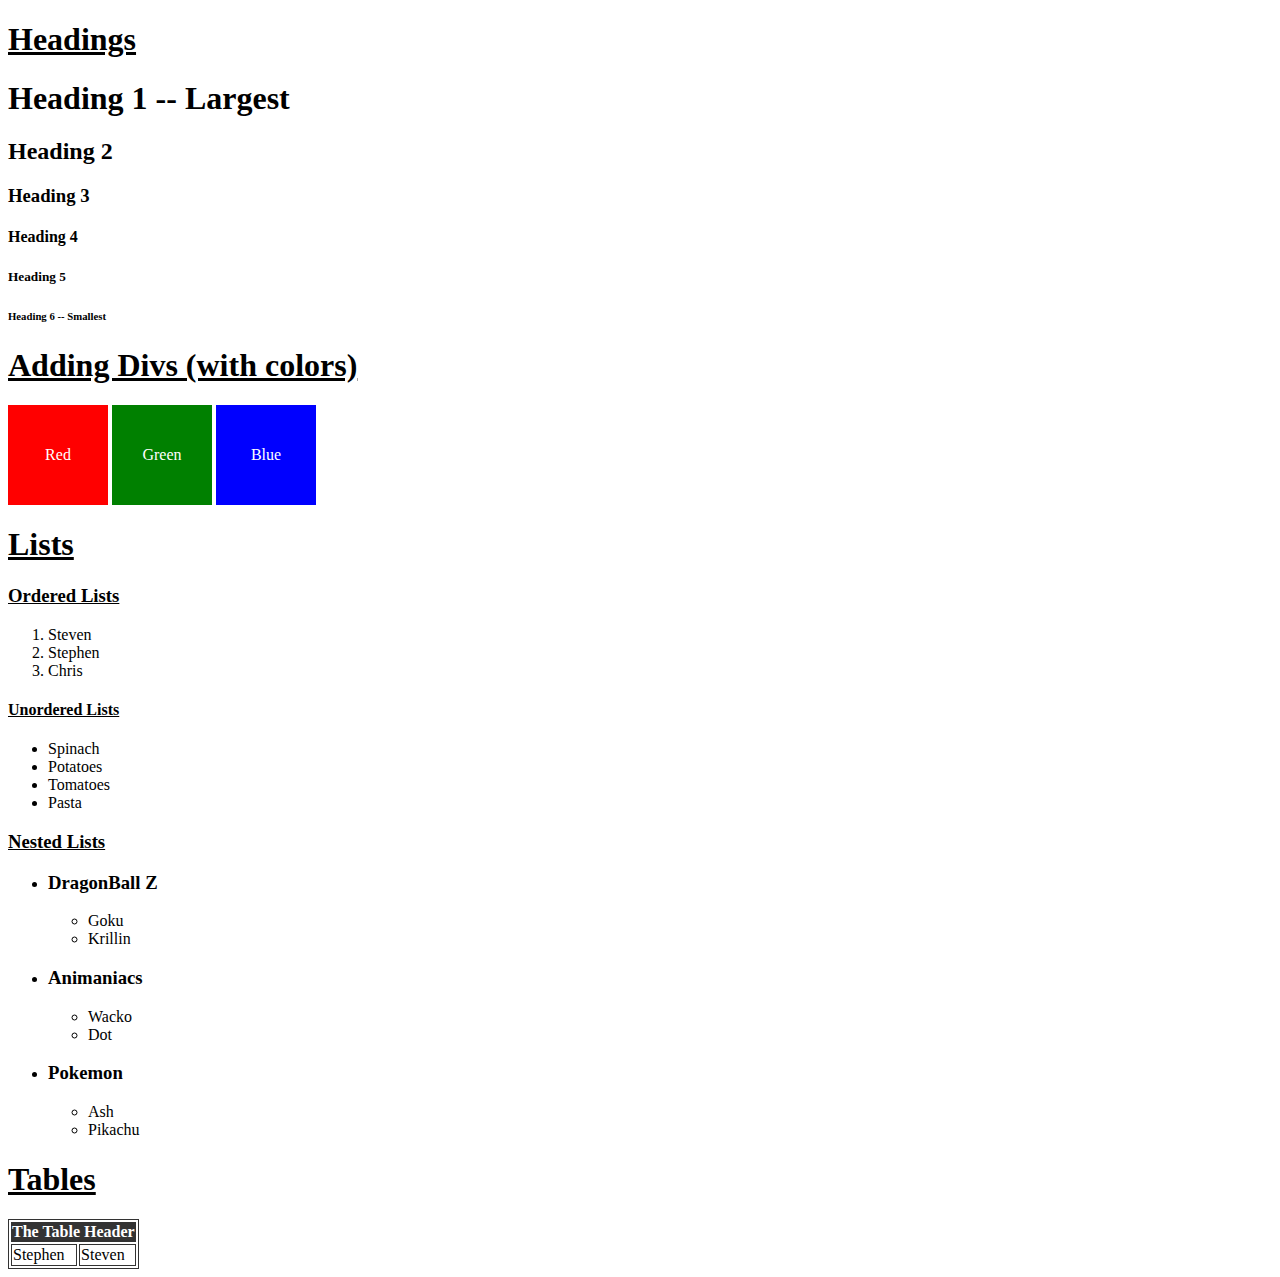
==== index.html @ 027e78d6 "initial upload" ====
<!DOCTYPE html>
<html lang="en">
  <head>
    <meta charset="UTF-8" />
    <meta name="viewport" content="width=device-width, initial-scale=1.0" />
    <title>Steven Example</title>
    <link rel="stylesheet" href="./styles.css" />
  </head>
  <body>
    <h1 class="headings">Headings</h1>

    <h1>Heading 1 -- Largest</h1>
    <h2>Heading 2</h2>
    <h3>Heading 3</h3>
    <h4>Heading 4</h4>
    <h5>Heading 5</h5>
    <h6>Heading 6 -- Smallest</h6>

    <h1 class="headings">Adding Divs (with colors)</h1>
    <div id="colorbox">
      <div id="red" class="box">Red</div>
      <div id="green" class="box">Green</div>
      <div id="blue" class="box">Blue</div>
    </div>

    <h1 class="headings">Lists</h1>

    <h3 class="headings">Ordered Lists</h3>

    <ol>
      <li>Steven</li>
      <li>Stephen</li>
      <li>Chris</li>
    </ol>

    <h4 class="headings">Unordered Lists</h4>
    <ul>
      <li>Spinach</li>
      <li>Potatoes</li>
      <li>Tomatoes</li>
      <li>Pasta</li>
    </ul>

    <h3 class="headings">Nested Lists</h3>

    <ul>
      <li>
        <h3>DragonBall Z</h3>
        <ul>
          <li>Goku</li>
          <li>Krillin</li>
        </ul>
      </li>
      <li>
        <h3>Animaniacs</h3>
        <ul>
          <li>Wacko</li>
          <li>Dot</li>
        </ul>
      </li>
      <li>
        <h3>Pokemon</h3>
        <ul>
          <li>Ash</li>
          <li>Pikachu</li>
        </ul>
      </li>
    </ul>

    <h1 class="headings">Tables</h1>

    <table>
      <thead>
        <tr>
          <th colspan="2">The Table Header</th>
        </tr>
      </thead>
      <tbody>
        <tr>
          <td>Stephen</td>
          <td>Steven</td>
        </tr>
      </tbody>
    </table>
  </body>
</html>
---- styles.css ----
.headings {
  text-decoration: underline;
}

.box {
  display: inline-flex;
  line-height: 100px;
  width: 100px;
  color: white;
  text-align: center;
  align-items: baseline;
  justify-content: center;
}
.colorbox {
  display: inline-flex;
  text-align: center;
  align-items: baseline;
  justify-content: center;
  column-gap: 0px;
}

#red {
  background-color: red;
}
#green {
  background-color: green;
}

#blue {
  background-color: blue;
}
table,
td {
  border: 1px solid #333;
}

thead,
tfoot {
  background-color: #333;
  color: #fff;
}
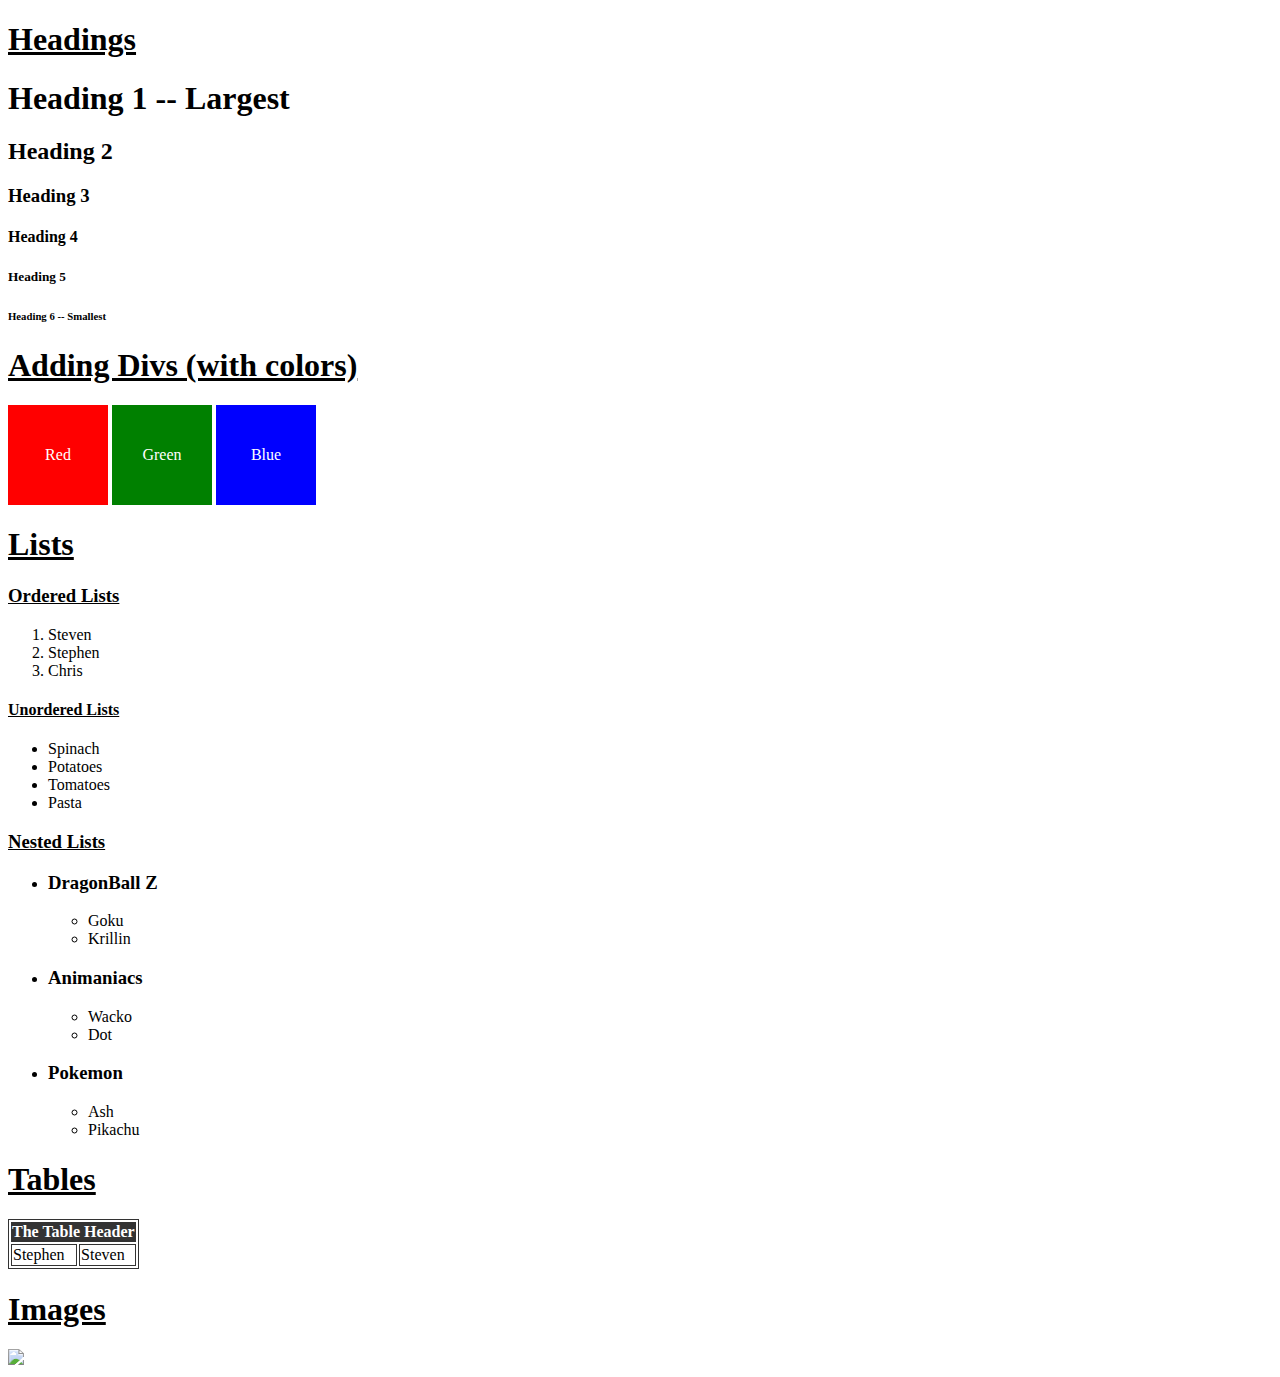
==== commit 176509be: "added star wars filler image" ====
--- a/index.html
+++ b/index.html
@@ -82,5 +82,9 @@
         </tr>
       </tbody>
     </table>
+    <h1 class="headings">Images</h1>
+    <a href="http://starwars.com">
+      <img src="http://www.facetheforce.today/random/400?r=1" />
+    </a>
   </body>
 </html>
